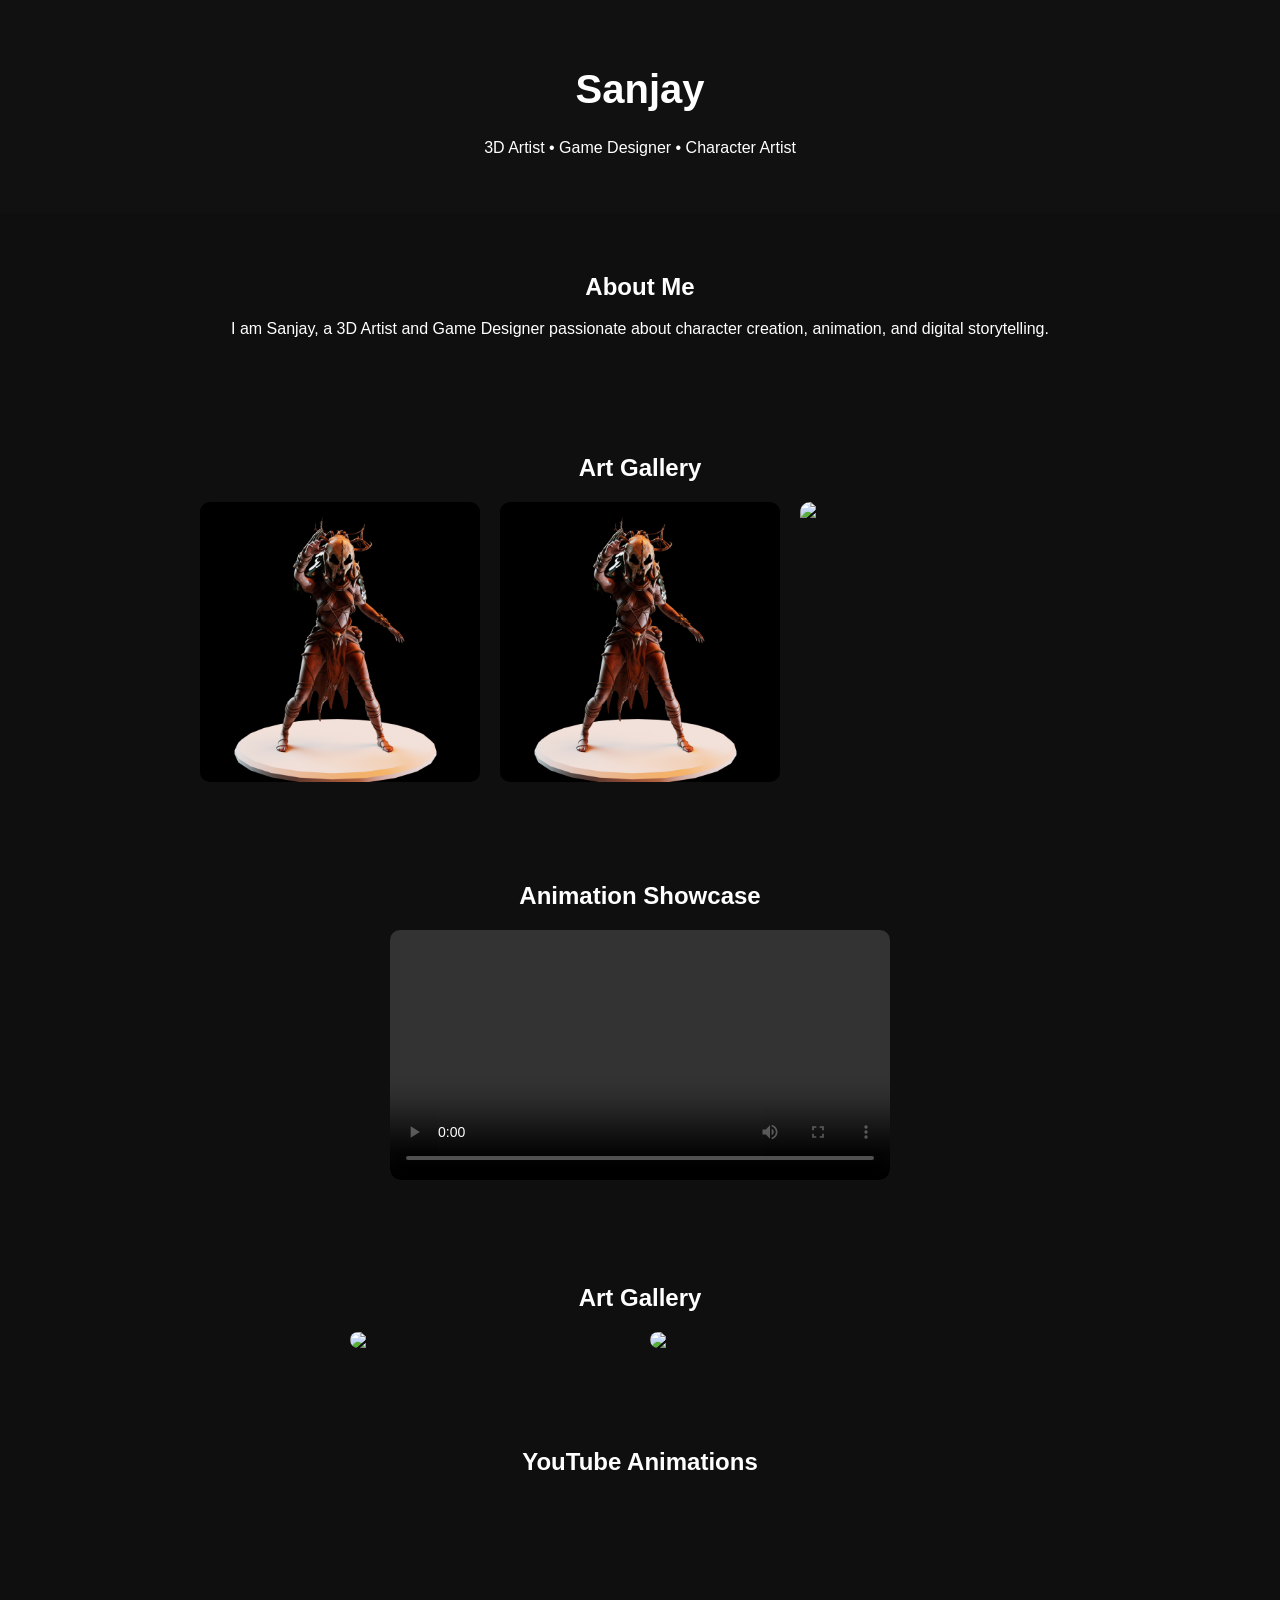
==== Portfolio/index.html @ a4c64a98 "Add files via upload" ====
<!DOCTYPE html>
<html lang="en">

<head>
<meta charset="UTF-8">
<title>Sanjay | 3D Artist Portfolio</title>
<link rel="stylesheet" href="style.css">
</head>

<body>

<header>
<h1>Sanjay</h1>
<p>3D Artist • Game Designer • Character Artist</p>
</header>

<section class="about">
<h2>About Me</h2>
<p>
I am Sanjay, a 3D Artist and Game Designer passionate about
character creation, animation, and digital storytelling.
</p>
</section>

<section class="gallery-section">
<h2>Art Gallery</h2>

<div class="gallery">

<img src="images/sanjay 2.jpeg" onclick="openImage(this)">
<img src="images/sanjay 2.jpeg" onclick="openImage(this)">
<img src="images/art3.jpg" onclick="openImage(this)">

</div>

</section>

<section class="animation">

<h2>Animation Showcase</h2>

<video controls>
<source src="videos/animation1.mp4" type="video/mp4">
</video>

</section>

<section class="gallery-section">

<h2>Art Gallery</h2>

<div class="gallery">

<img src="images/art1.jpg" onclick="openImage(this)">
<img src="images/character.png" onclick="openImage(this)">

</div>

</section>

<section class="youtube">

<h2>YouTube Animations</h2>

<iframe width="560" height="315"
src="https://www.youtube.com/embed/YOUR_VIDEO_ID">
</iframe>

</section>

<div id="imagePopup" onclick="closeImage()">
<img id="popupImg">
</div>

<script src="script.js"></script>

</body>
</html>
---- Portfolio/style.css ----
body{
font-family:Arial;
background:#0f0f0f;
color:white;
margin:0;
text-align:center;
}

header{
padding:40px;
background:#111;
}

h1{
font-size:40px;
}

section{
padding:40px;
}

.gallery{
display:flex;
gap:20px;
justify-content:center;
flex-wrap:wrap;
}

.gallery img{
width:280px;
border-radius:10px;
cursor:pointer;
transition:0.3s;
}

.gallery img:hover{
transform:scale(1.05);
}

video{
width:500px;
border-radius:10px;
}

iframe{
margin-top:20px;
border:none;
}

#imagePopup{
display:none;
position:fixed;
top:0;
left:0;
width:100%;
height:100%;
background:rgba(0,0,0,0.9);
justify-content:center;
align-items:center;
}

#imagePopup img{
width:70%;
border-radius:10px;
}
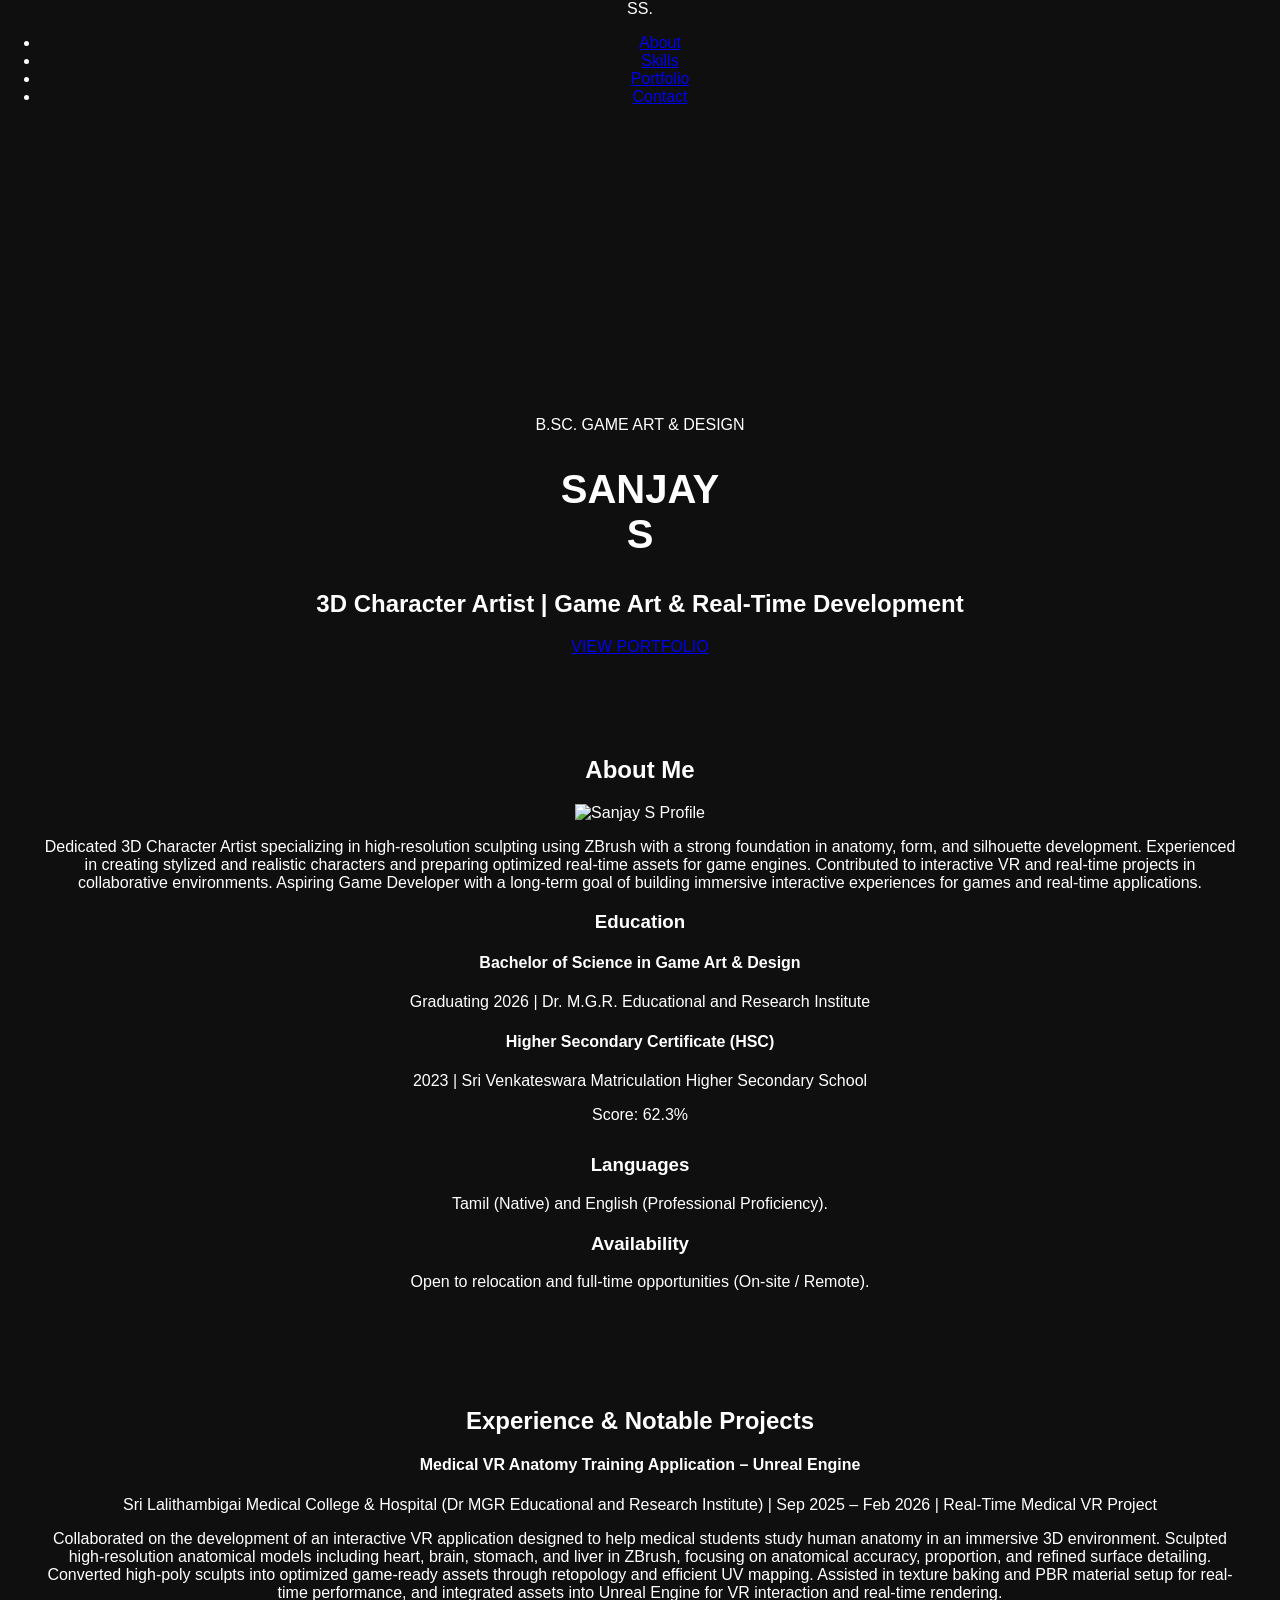
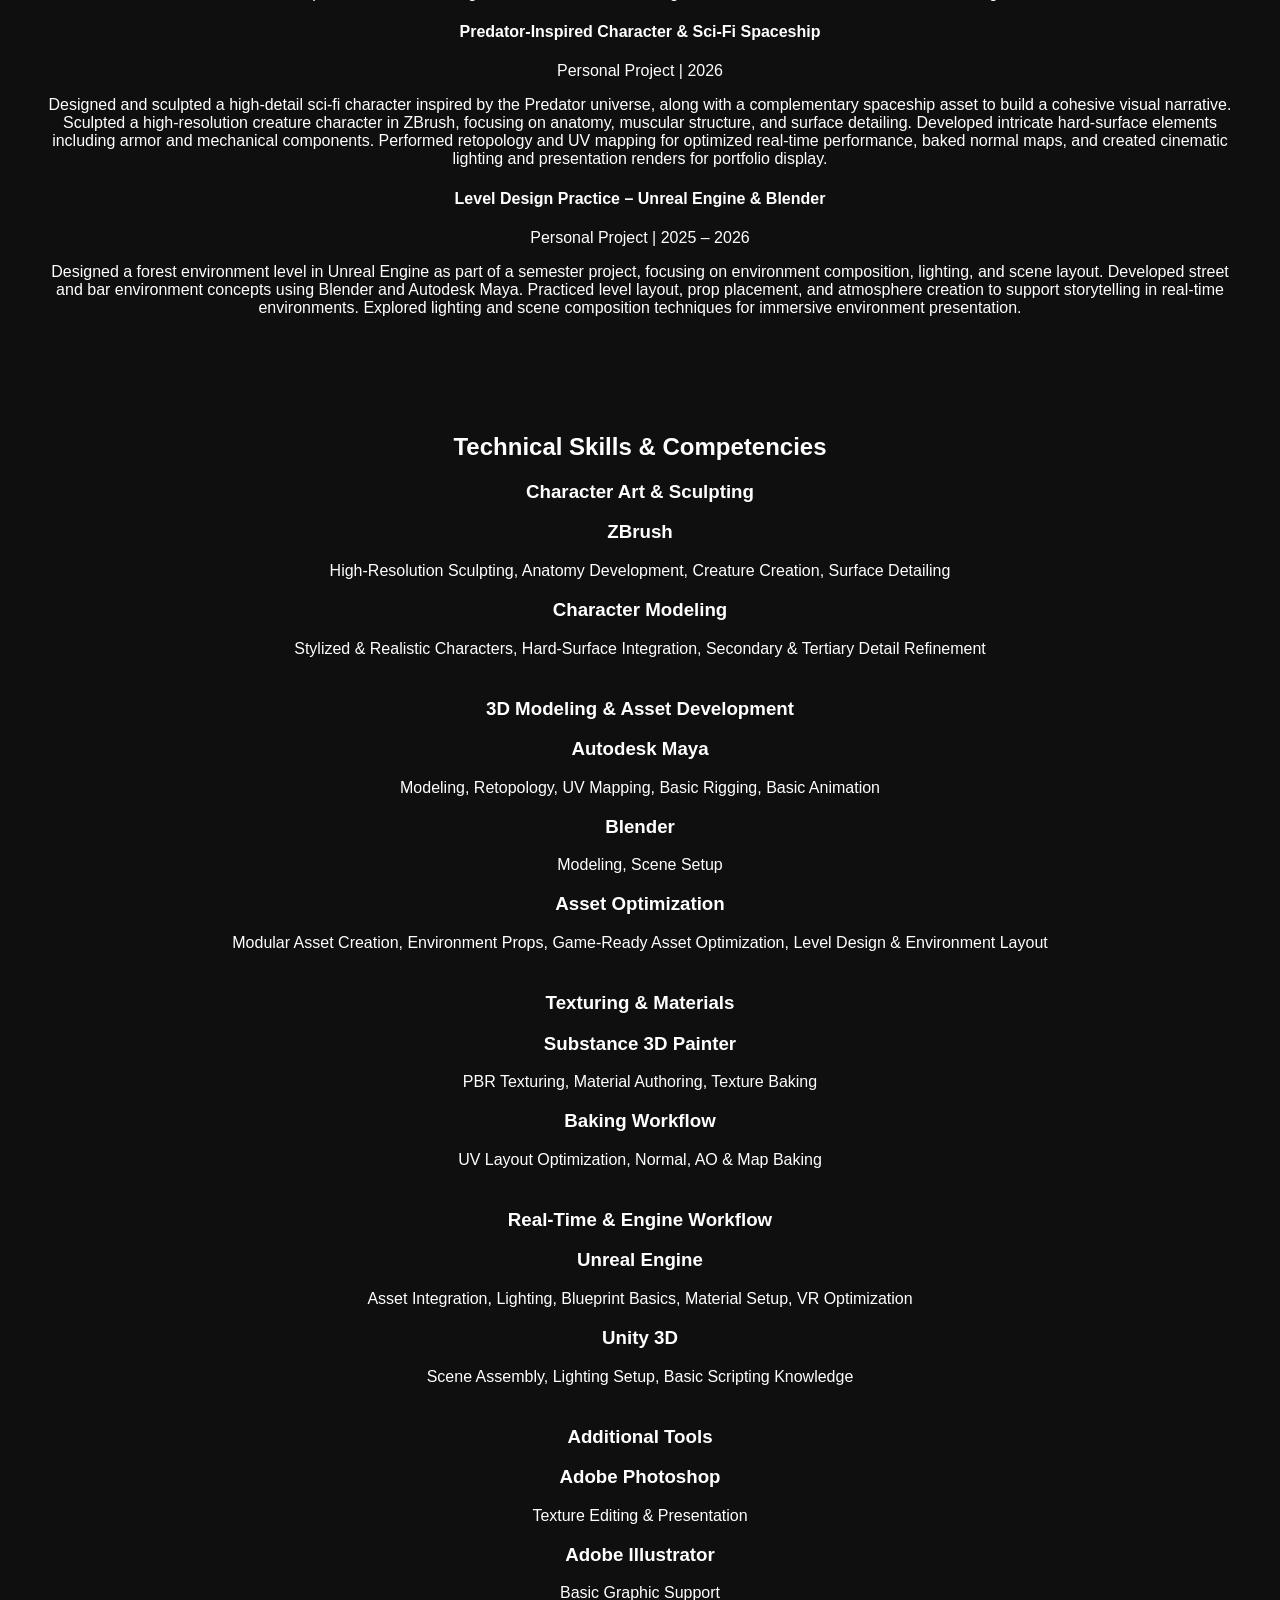
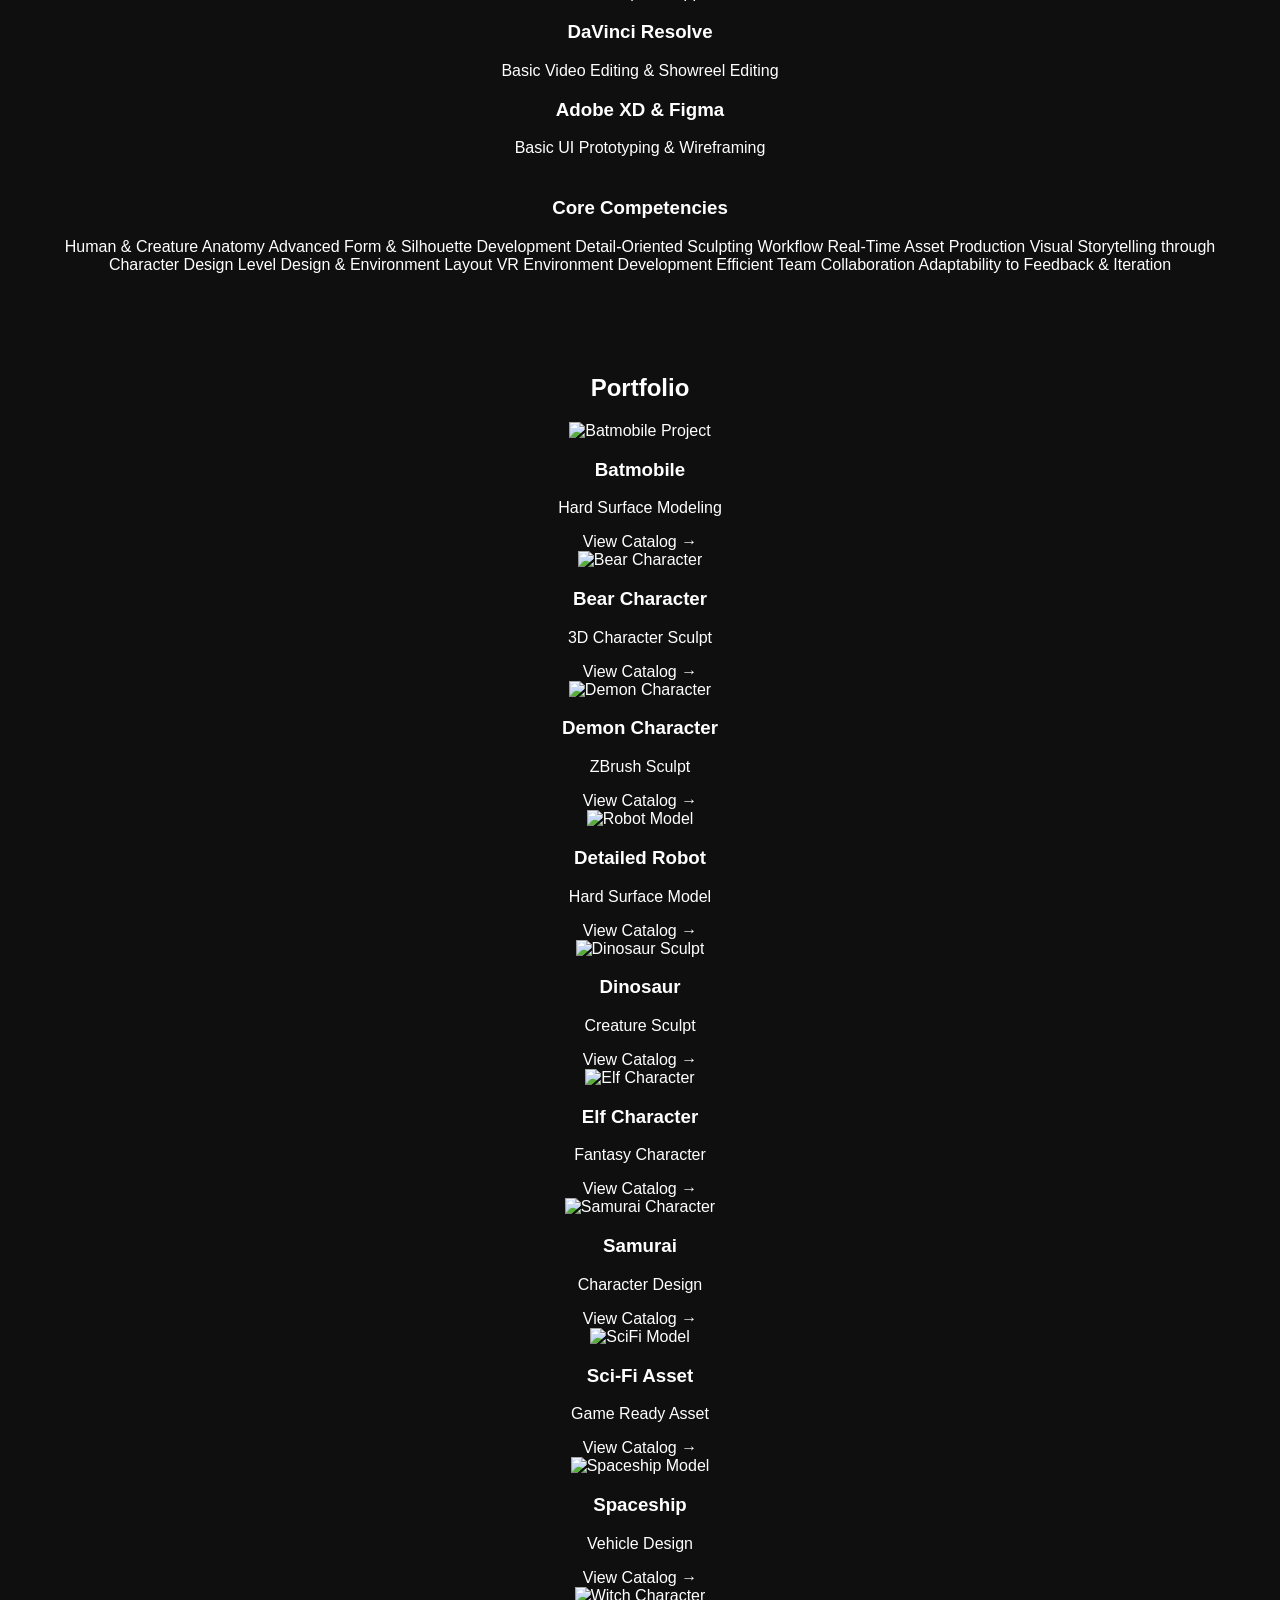
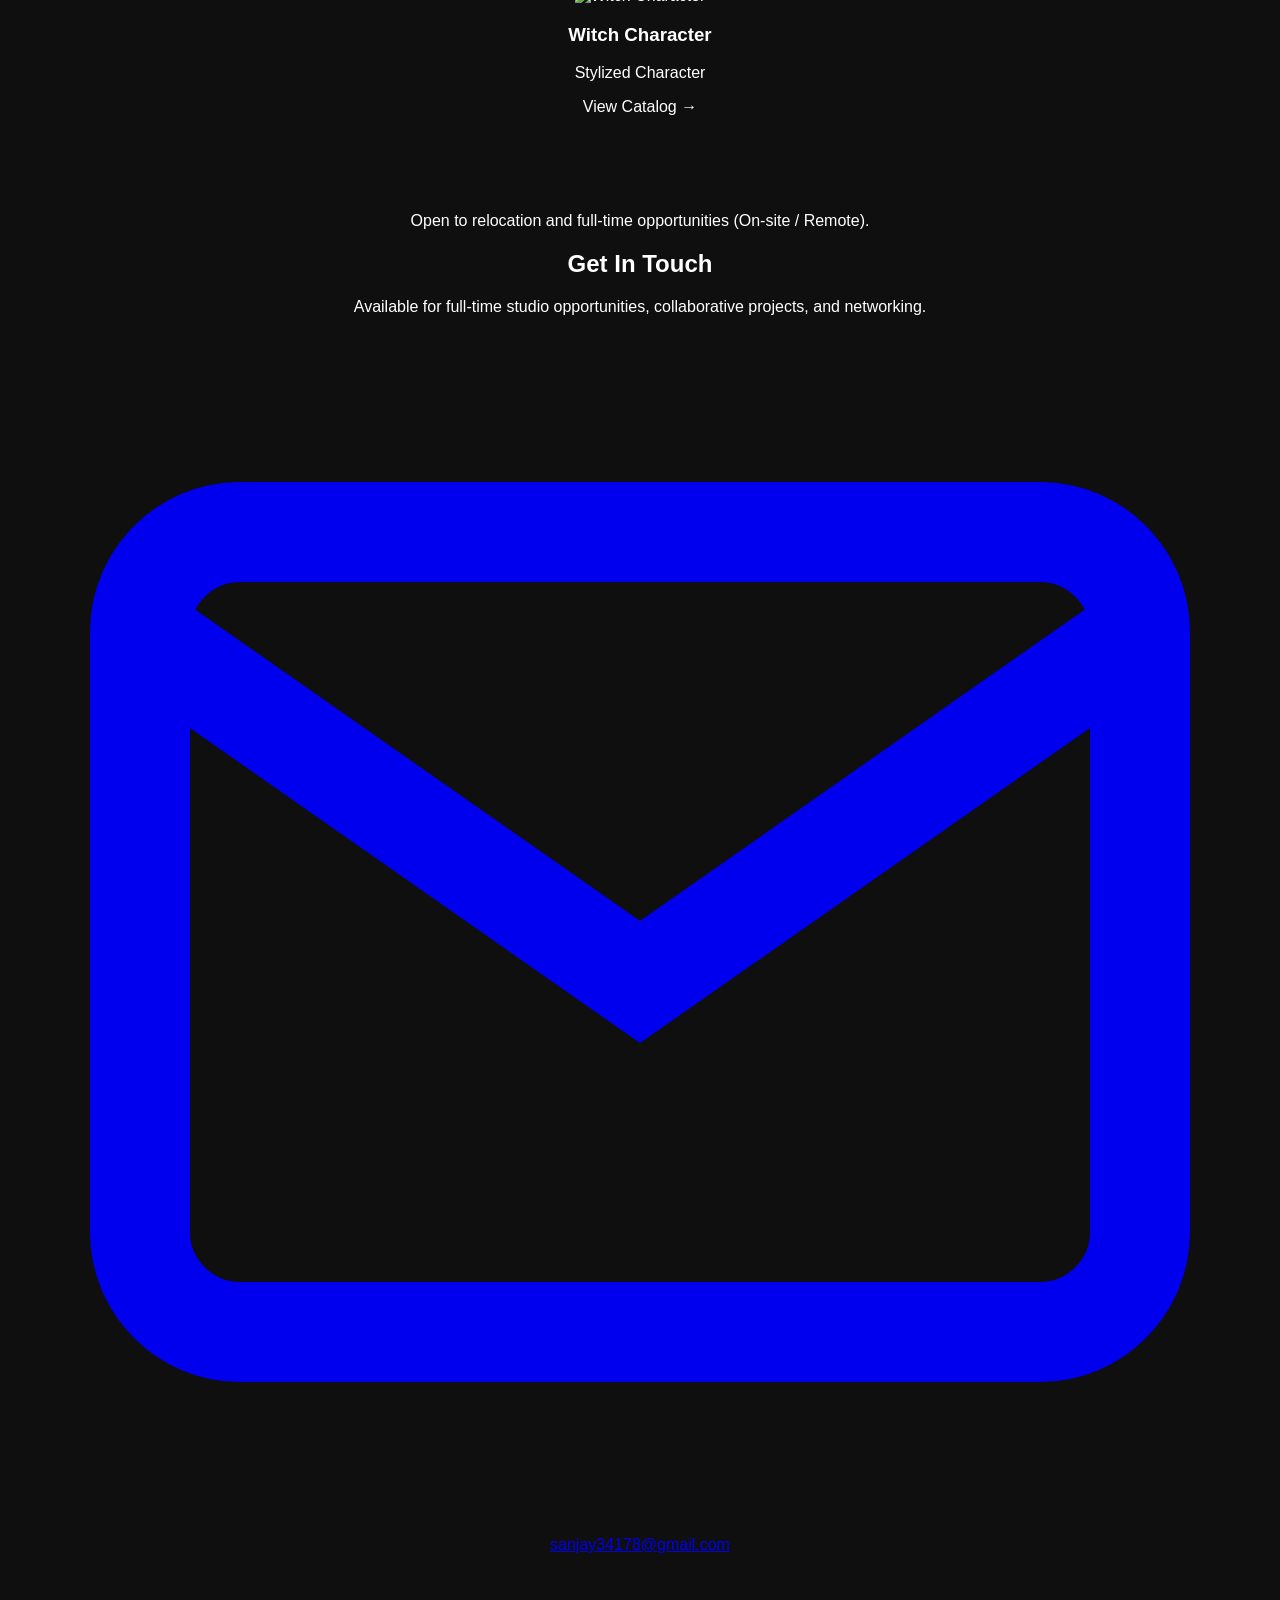
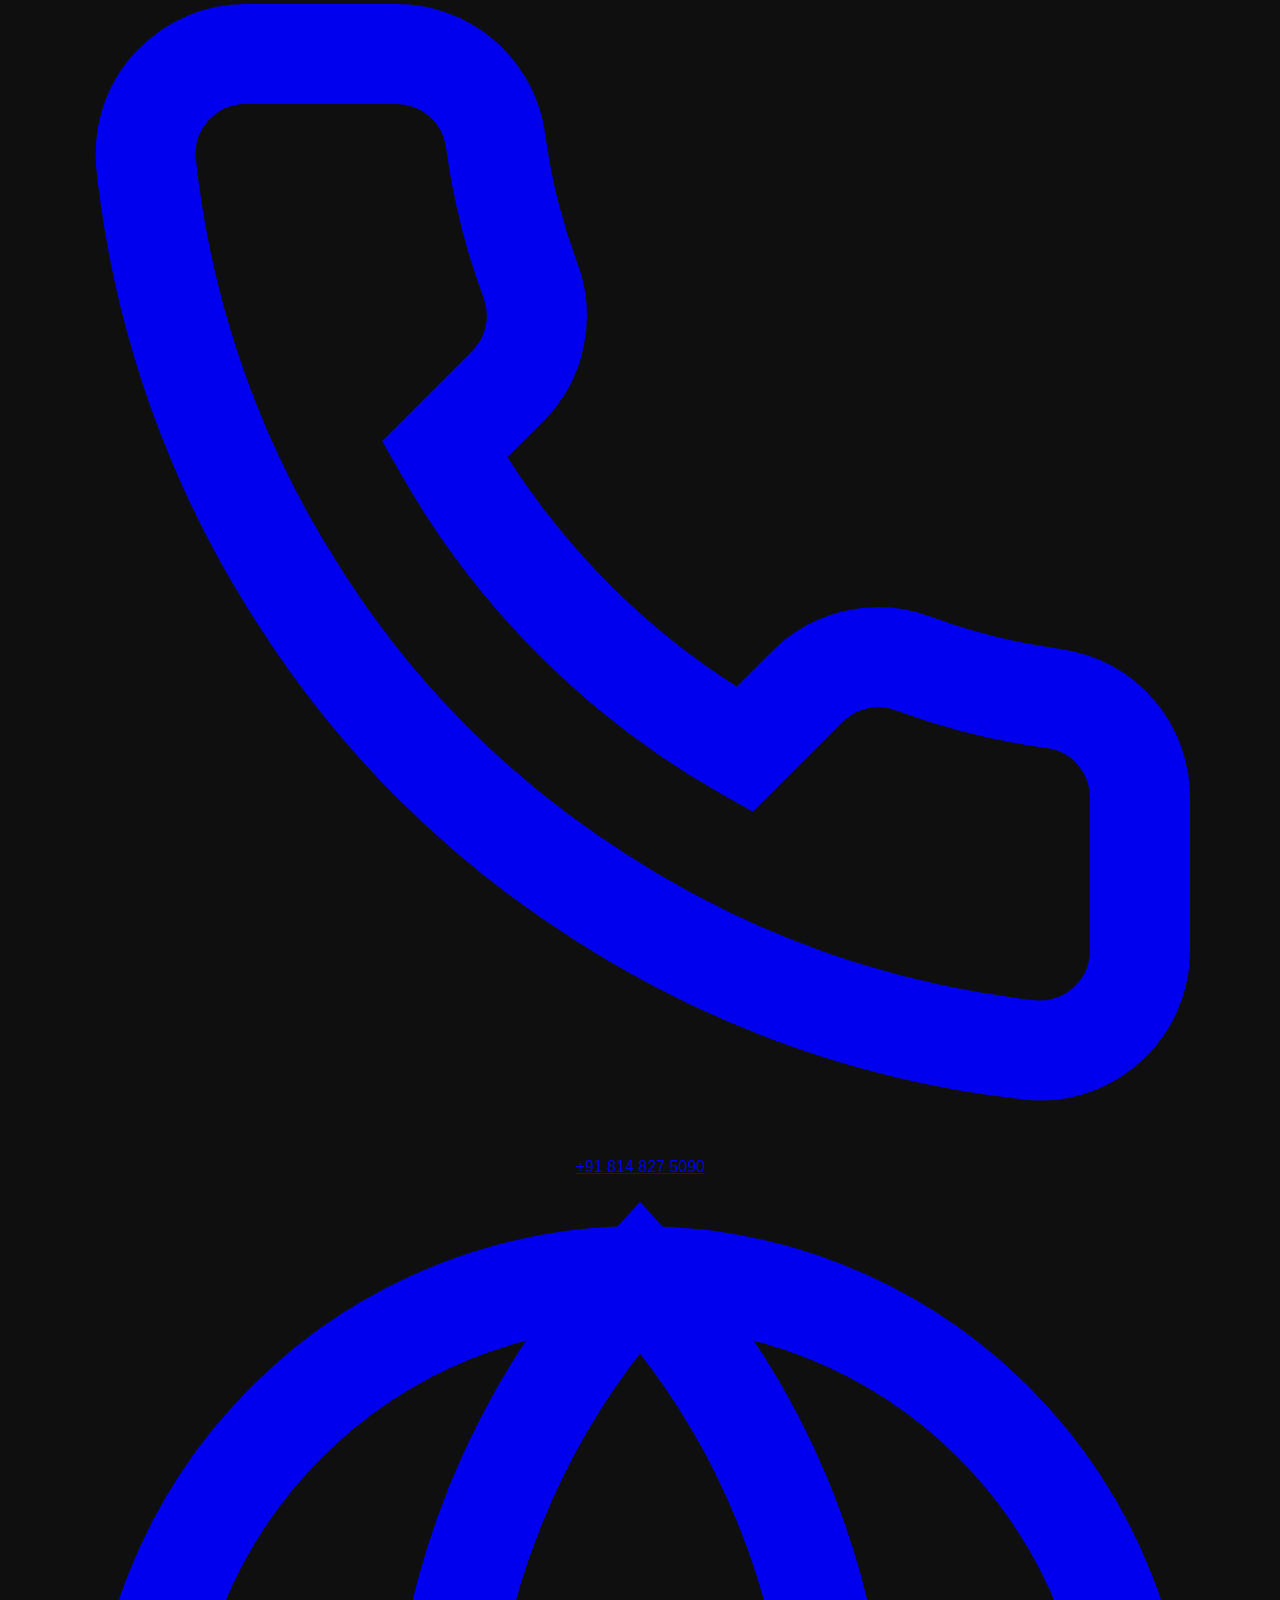
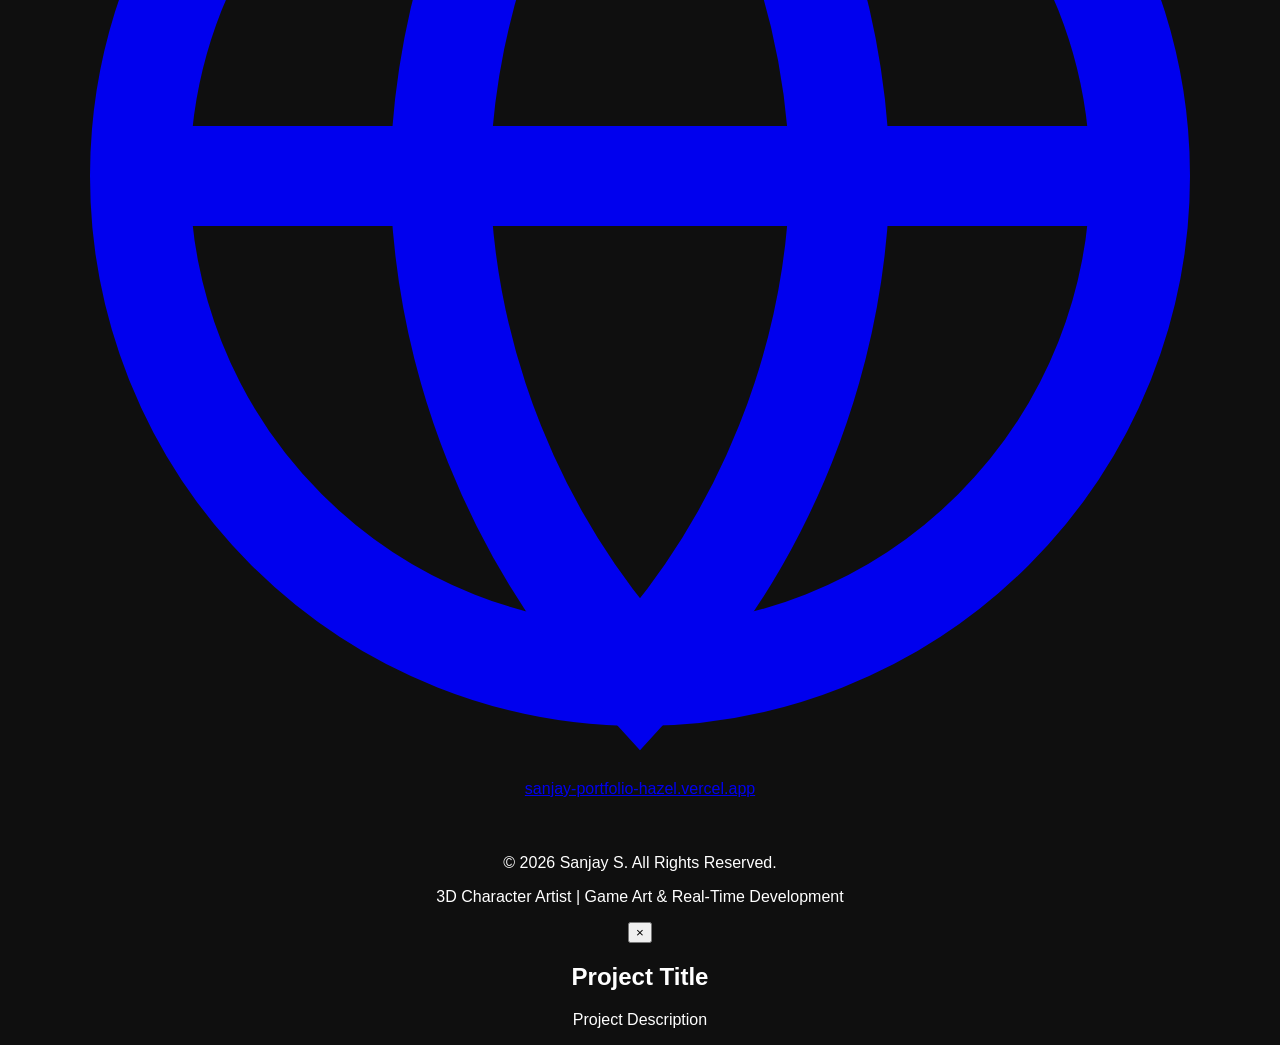
==== commit bfa1e5dc: "Add files via upload" ====
--- a/Portfolio/index.html
+++ b/Portfolio/index.html
@@ -2,77 +2,482 @@
 <html lang="en">
 
 <head>
-<meta charset="UTF-8">
-<title>Sanjay | 3D Artist Portfolio</title>
-<link rel="stylesheet" href="style.css">
+    <meta charset="UTF-8">
+    <meta name="viewport" content="width=device-width, initial-scale=1.0">
+    <title>Sanjay S | 3D Character Artist</title>
+    <meta name="description"
+        content="Portfolio of Sanjay S, a 3D Character Artist specializing in high-resolution sculpting, game art, and real-time development.">
+
+    <!-- Favicon -->
+    <link rel="icon" type="image/png" href="images/ICon.png">
+
+    <!-- Fonts -->
+    <link rel="preconnect" href="https://fonts.googleapis.com">
+    <link rel="preconnect" href="https://fonts.gstatic.com" crossorigin>
+    <link
+        href="https://fonts.googleapis.com/css2?family=Inter:wght@300;400;500;600;800&family=Montserrat:wght@700;900&display=swap"
+        rel="stylesheet">
+
+    <!-- CSS -->
+    <link rel="stylesheet" href="style.css">
 </head>
 
 <body>
-
-<header>
-<h1>Sanjay</h1>
-<p>3D Artist • Game Designer • Character Artist</p>
-</header>
-
-<section class="about">
-<h2>About Me</h2>
-<p>
-I am Sanjay, a 3D Artist and Game Designer passionate about
-character creation, animation, and digital storytelling.
-</p>
-</section>
-
-<section class="gallery-section">
-<h2>Art Gallery</h2>
-
-<div class="gallery">
-
-<img src="images/sanjay 2.jpeg" onclick="openImage(this)">
-<img src="images/sanjay 2.jpeg" onclick="openImage(this)">
-<img src="images/art3.jpg" onclick="openImage(this)">
-
-</div>
-
-</section>
-
-<section class="animation">
-
-<h2>Animation Showcase</h2>
-
-<video controls>
-<source src="videos/animation1.mp4" type="video/mp4">
-</video>
-
-</section>
-
-<section class="gallery-section">
-
-<h2>Art Gallery</h2>
-
-<div class="gallery">
-
-<img src="images/art1.jpg" onclick="openImage(this)">
-<img src="images/character.png" onclick="openImage(this)">
-
-</div>
-
-</section>
-
-<section class="youtube">
-
-<h2>YouTube Animations</h2>
-
-<iframe width="560" height="315"
-src="https://www.youtube.com/embed/YOUR_VIDEO_ID">
-</iframe>
-
-</section>
-
-<div id="imagePopup" onclick="closeImage()">
-<img id="popupImg">
-</div>
-
-<script src="script.js"></script>
-
+    <!-- Custom Cursor -->
+    <div class="cursor-glow"></div>
+
+    <!-- Navigation -->
+    <nav class="navbar">
+        <div class="logo">SS<span>.</span></div>
+        <ul class="nav-links">
+            <li><a href="#about">About</a></li>
+            <li><a href="#skills">Skills</a></li>
+            <li><a href="#portfolio">Portfolio</a></li>
+            <li><a href="#contact">Contact</a></li>
+        </ul>
+        <div class="hamburger">
+            <div class="bar"></div>
+            <div class="bar"></div>
+            <div class="bar"></div>
+        </div>
+    </nav>
+
+    <main>
+        <!-- Hero Section -->
+        <section id="hero" class="hero-section">
+            <div class="hero-background">
+                <video autoplay loop muted playsinline class="hero-video">
+                    <source src="images/portfoleo.mp4" type="video/mp4">
+                </video>
+                <div class="hero-overlay"></div>
+            </div>
+            <div class="hero-content left-align">
+                <div class="hero-subtitle slide-up">
+                    <div class="subtitle-line"></div>
+                    <span>B.SC. GAME ART & DESIGN</span>
+                </div>
+                <h1 class="hero-title slide-up-delay">
+                    <span class="filled-text">SANJAY</span><br>
+                    <span class="stroke-text">S</span>
+                </h1>
+                <h2 class="hero-role slide-up-delay-2">3D Character Artist | Game Art & Real-Time Development</h2>
+                <div class="hero-cta slide-up-delay-4">
+                    <a href="#portfolio" class="btn btn-outline">VIEW PORTFOLIO</a>
+                </div>
+            </div>
+        </section>
+
+        <!-- About Section -->
+        <section id="about" class="about-section">
+            <div class="container section-padding">
+                <div class="section-header">
+                    <h2>About Me</h2>
+                    <div class="header-line"></div>
+                </div>
+
+                <div class="about-grid">
+                    <div class="about-image-container reveal">
+                        <div class="profile-frame">
+                            <img src="images/profile.jpeg" alt="Sanjay S Profile" class="profile-pic" id="profile-img">
+                            <div class="frame-glow"></div>
+                        </div>
+                    </div>
+
+                    <div class="about-content reveal">
+                        <p class="bio-text">
+                            Dedicated 3D Character Artist specializing in high-resolution sculpting using ZBrush with a
+                            strong foundation in anatomy, form, and silhouette development. Experienced in creating
+                            stylized and realistic characters and preparing optimized real-time assets for game engines.
+                            Contributed to interactive VR and real-time projects in collaborative environments. Aspiring
+                            Game Developer with a long-term goal of building immersive interactive experiences for games
+                            and real-time applications.
+                        </p>
+
+                        <div class="timeline">
+                            <h3 class="timeline-title">Education</h3>
+
+                            <div class="timeline-item">
+                                <div class="timeline-dot glow-blue"></div>
+                                <div class="timeline-content">
+                                    <h4>Bachelor of Science in Game Art & Design</h4>
+                                    <p class="timeline-date">Graduating 2026 | Dr. M.G.R. Educational and Research
+                                        Institute</p>
+                                </div>
+                            </div>
+
+                            <div class="timeline-item">
+                                <div class="timeline-dot"></div>
+                                <div class="timeline-content">
+                                    <h4>Higher Secondary Certificate (HSC)</h4>
+                                    <p class="timeline-date">2023 | Sri Venkateswara Matriculation Higher Secondary
+                                        School</p>
+                                    <p class="timeline-desc">Score: 62.3%</p>
+                                </div>
+                            </div>
+                        </div>
+
+                        <div class="languages-section mt-4">
+                            <h3 class="timeline-title" style="margin-top: 30px;">Languages</h3>
+                            <p class="bio-text">Tamil (Native) and English (Professional Proficiency).</p>
+                        </div>
+
+                        <div class="languages-section mt-4">
+                            <h3 class="timeline-title" style="margin-top: 20px;">Availability</h3>
+                            <p class="bio-text">Open to relocation and full-time opportunities (On-site / Remote).</p>
+                        </div>
+                    </div>
+                </div>
+            </div>
+        </section>
+
+        <!-- Experience & Projects Section -->
+        <section id="experience" class="experience-section">
+            <div class="container section-padding">
+                <div class="section-header">
+                    <h2>Experience & Notable Projects</h2>
+                    <div class="header-line"></div>
+                </div>
+
+                <div class="timeline">
+                    <div class="timeline-item reveal">
+                        <div class="timeline-dot glow-yellow"></div>
+                        <div class="timeline-content">
+                            <h4>Medical VR Anatomy Training Application – Unreal Engine</h4>
+                            <p class="timeline-date">Sri Lalithambigai Medical College & Hospital (Dr MGR Educational
+                                and Research Institute) | Sep 2025 – Feb 2026 | Real-Time Medical VR Project</p>
+                            <p class="timeline-desc">Collaborated on the development of an interactive VR application
+                                designed to help medical students study human anatomy in an immersive 3D environment.
+                                Sculpted high-resolution anatomical models including heart, brain, stomach, and liver in
+                                ZBrush, focusing on anatomical accuracy, proportion, and refined surface detailing.
+                                Converted high-poly sculpts into optimized game-ready assets through retopology and
+                                efficient UV mapping. Assisted in texture baking and PBR material setup for real-time
+                                performance, and integrated assets into Unreal Engine for VR interaction and real-time
+                                rendering.</p>
+                        </div>
+                    </div>
+
+                    <div class="timeline-item reveal">
+                        <div class="timeline-dot"></div>
+                        <div class="timeline-content">
+                            <h4>Predator-Inspired Character & Sci-Fi Spaceship</h4>
+                            <p class="timeline-date">Personal Project | 2026</p>
+                            <p class="timeline-desc">Designed and sculpted a high-detail sci-fi character inspired by
+                                the Predator universe, along with a complementary spaceship asset to build a cohesive
+                                visual narrative. Sculpted a high-resolution creature character in ZBrush, focusing on
+                                anatomy, muscular structure, and surface detailing. Developed intricate hard-surface
+                                elements including armor and mechanical components. Performed retopology and UV mapping
+                                for optimized real-time performance, baked normal maps, and created cinematic lighting
+                                and presentation renders for portfolio display.</p>
+                        </div>
+                    </div>
+
+                    <div class="timeline-item reveal">
+                        <div class="timeline-dot"></div>
+                        <div class="timeline-content">
+                            <h4>Level Design Practice – Unreal Engine & Blender</h4>
+                            <p class="timeline-date">Personal Project | 2025 – 2026</p>
+                            <p class="timeline-desc">Designed a forest environment level in Unreal Engine as part of a
+                                semester project, focusing on environment composition, lighting, and scene layout.
+                                Developed street and bar environment concepts using Blender and Autodesk Maya. Practiced
+                                level layout, prop placement, and atmosphere creation to support storytelling in
+                                real-time environments. Explored lighting and scene composition techniques for immersive
+                                environment presentation.</p>
+                        </div>
+                    </div>
+                </div>
+            </div>
+        </section>
+
+        <!-- Skills Section -->
+        <section id="skills" class="skills-section">
+            <div class="container section-padding">
+                <div class="section-header">
+                    <h2>Technical Skills & Competencies</h2>
+                    <div class="header-line"></div>
+                </div>
+
+                <div class="skills-category reveal">
+                    <h3 class="skill-cat-title">Character Art & Sculpting</h3>
+                    <div class="skills-grid">
+                        <div class="skill-card">
+                            <h3>ZBrush</h3>
+                            <p>High-Resolution Sculpting, Anatomy Development, Creature Creation, Surface Detailing</p>
+                        </div>
+                        <div class="skill-card">
+                            <h3>Character Modeling</h3>
+                            <p>Stylized & Realistic Characters, Hard-Surface Integration, Secondary & Tertiary Detail
+                                Refinement</p>
+                        </div>
+                    </div>
+                </div>
+
+                <div class="skills-category reveal" style="margin-top: 40px;">
+                    <h3 class="skill-cat-title">3D Modeling & Asset Development</h3>
+                    <div class="skills-grid">
+                        <div class="skill-card">
+                            <h3>Autodesk Maya</h3>
+                            <p>Modeling, Retopology, UV Mapping, Basic Rigging, Basic Animation</p>
+                        </div>
+                        <div class="skill-card">
+                            <h3>Blender</h3>
+                            <p>Modeling, Scene Setup</p>
+                        </div>
+                        <div class="skill-card">
+                            <h3>Asset Optimization</h3>
+                            <p>Modular Asset Creation, Environment Props, Game-Ready Asset Optimization, Level Design &
+                                Environment Layout</p>
+                        </div>
+                    </div>
+                </div>
+
+                <div class="skills-category reveal" style="margin-top: 40px;">
+                    <h3 class="skill-cat-title">Texturing & Materials</h3>
+                    <div class="skills-grid">
+                        <div class="skill-card">
+                            <h3>Substance 3D Painter</h3>
+                            <p>PBR Texturing, Material Authoring, Texture Baking</p>
+                        </div>
+                        <div class="skill-card">
+                            <h3>Baking Workflow</h3>
+                            <p>UV Layout Optimization, Normal, AO & Map Baking</p>
+                        </div>
+                    </div>
+                </div>
+
+                <div class="skills-category reveal" style="margin-top: 40px;">
+                    <h3 class="skill-cat-title">Real-Time & Engine Workflow</h3>
+                    <div class="skills-grid">
+                        <div class="skill-card">
+                            <h3>Unreal Engine</h3>
+                            <p>Asset Integration, Lighting, Blueprint Basics, Material Setup, VR Optimization</p>
+                        </div>
+                        <div class="skill-card">
+                            <h3>Unity 3D</h3>
+                            <p>Scene Assembly, Lighting Setup, Basic Scripting Knowledge</p>
+                        </div>
+                    </div>
+                </div>
+
+                <div class="skills-category reveal" style="margin-top: 40px;">
+                    <h3 class="skill-cat-title">Additional Tools</h3>
+                    <div class="skills-grid">
+                        <div class="skill-card">
+                            <h3>Adobe Photoshop</h3>
+                            <p>Texture Editing & Presentation</p>
+                        </div>
+                        <div class="skill-card">
+                            <h3>Adobe Illustrator</h3>
+                            <p>Basic Graphic Support</p>
+                        </div>
+                        <div class="skill-card">
+                            <h3>DaVinci Resolve</h3>
+                            <p>Basic Video Editing & Showreel Editing</p>
+                        </div>
+                        <div class="skill-card">
+                            <h3>Adobe XD & Figma</h3>
+                            <p>Basic UI Prototyping & Wireframing</p>
+                        </div>
+                    </div>
+                </div>
+
+                <div class="skills-category reveal" style="margin-top: 40px;">
+                    <h3 class="skill-cat-title" style="color: var(--accent-yellow);">Core Competencies</h3>
+                    <div class="competencies-list">
+                        <span class="comp-badge">Human & Creature Anatomy</span>
+                        <span class="comp-badge">Advanced Form & Silhouette Development</span>
+                        <span class="comp-badge">Detail-Oriented Sculpting Workflow</span>
+                        <span class="comp-badge">Real-Time Asset Production</span>
+                        <span class="comp-badge">Visual Storytelling through Character Design</span>
+                        <span class="comp-badge">Level Design & Environment Layout</span>
+                        <span class="comp-badge">VR Environment Development</span>
+                        <span class="comp-badge">Efficient Team Collaboration</span>
+                        <span class="comp-badge">Adaptability to Feedback & Iteration</span>
+                    </div>
+                </div>
+            </div>
+        </section>
+
+        <!-- Portfolio Section -->
+        <section id="portfolio" class="portfolio-section">
+            <div class="container section-padding">
+                <div class="section-header">
+                    <h2>Portfolio</h2>
+                    <div class="header-line"></div>
+                </div>
+
+                <div class="portfolio-grid" id="portfolio-grid">
+                    <div class="portfolio-item reveal">
+                        <img src="images/projects/batmobile/1.jpg" alt="Batmobile Project">
+                        <div class="portfolio-overlay">
+                            <h3>Batmobile</h3>
+                            <p>Hard Surface Modeling</p>
+                            <span class="view-project">View Catalog &rarr;</span>
+                        </div>
+                        <div class="emission-border"></div>
+                    </div>
+
+                    <div class="portfolio-item reveal">
+                        <img src="images/projects/bear/1.jpg" alt="Bear Character">
+                        <div class="portfolio-overlay">
+                            <h3>Bear Character</h3>
+                            <p>3D Character Sculpt</p>
+                            <span class="view-project">View Catalog &rarr;</span>
+                        </div>
+                        <div class="emission-border"></div>
+                    </div>
+
+                    <div class="portfolio-item reveal">
+                        <img src="images/projects/demon/1.jpg" alt="Demon Character">
+                        <div class="portfolio-overlay">
+                            <h3>Demon Character</h3>
+                            <p>ZBrush Sculpt</p>
+                            <span class="view-project">View Catalog &rarr;</span>
+                        </div>
+                        <div class="emission-border"></div>
+                    </div>
+
+                    <div class="portfolio-item reveal">
+                        <img src="images/projects/detailed robot/1.jpg" alt="Robot Model">
+                        <div class="portfolio-overlay">
+                            <h3>Detailed Robot</h3>
+                            <p>Hard Surface Model</p>
+                            <span class="view-project">View Catalog &rarr;</span>
+                        </div>
+                        <div class="emission-border"></div>
+                    </div>
+
+                    <div class="portfolio-item reveal">
+                        <img src="images/projects/dino/1.jpg" alt="Dinosaur Sculpt">
+                        <div class="portfolio-overlay">
+                            <h3>Dinosaur</h3>
+                            <p>Creature Sculpt</p>
+                            <span class="view-project">View Catalog &rarr;</span>
+                        </div>
+                        <div class="emission-border"></div>
+                    </div>
+
+                    <div class="portfolio-item reveal">
+                        <img src="images/projects/elf/1.jpg" alt="Elf Character">
+                        <div class="portfolio-overlay">
+                            <h3>Elf Character</h3>
+                            <p>Fantasy Character</p>
+                            <span class="view-project">View Catalog &rarr;</span>
+                        </div>
+                        <div class="emission-border"></div>
+                    </div>
+
+                    <div class="portfolio-item reveal">
+                        <img src="images/projects/samurai/1.jpg" alt="Samurai Character">
+                        <div class="portfolio-overlay">
+                            <h3>Samurai</h3>
+                            <p>Character Design</p>
+                            <span class="view-project">View Catalog &rarr;</span>
+                        </div>
+                        <div class="emission-border"></div>
+                    </div>
+
+                    <div class="portfolio-item reveal">
+                        <img src="images/projects/scfi/1.jpg" alt="SciFi Model">
+                        <div class="portfolio-overlay">
+                            <h3>Sci-Fi Asset</h3>
+                            <p>Game Ready Asset</p>
+                            <span class="view-project">View Catalog &rarr;</span>
+                        </div>
+                        <div class="emission-border"></div>
+                    </div>
+
+                    <div class="portfolio-item reveal">
+                        <img src="images/projects/spaceship/1.jpg" alt="Spaceship Model">
+                        <div class="portfolio-overlay">
+                            <h3>Spaceship</h3>
+                            <p>Vehicle Design</p>
+                            <span class="view-project">View Catalog &rarr;</span>
+                        </div>
+                        <div class="emission-border"></div>
+                    </div>
+
+                    <div class="portfolio-item reveal">
+                        <img src="images/projects/witch/1.jpg" alt="Witch Character">
+                        <div class="portfolio-overlay">
+                            <h3>Witch Character</h3>
+                            <p>Stylized Character</p>
+                            <span class="view-project">View Catalog &rarr;</span>
+                        </div>
+                        <div class="emission-border"></div>
+                    </div>
+                </div>
+            </div>
+        </section>
+
+        <!-- Status & Contact Section -->
+        <section id="contact" class="contact-section">
+            <div class="container section-padding">
+                <div class="status-banner reveal">
+                    <div class="status-dot"></div>
+                    <p>Open to relocation and full-time opportunities (On-site / Remote).</p>
+                </div>
+
+                <div class="contact-card reveal">
+                    <h2>Get In Touch</h2>
+                    <p>Available for full-time studio opportunities, collaborative projects, and networking.</p>
+
+                    <div class="contact-links">
+                        <a href="mailto:sanjay34178@gmail.com" class="contact-item">
+                            <svg viewBox="0 0 24 24" fill="none" stroke="currentColor" stroke-width="2">
+                                <path d="M4 4h16c1.1 0 2 .9 2 2v12c0 1.1-.9 2-2 2H4c-1.1 0-2-.9-2-2V6c0-1.1.9-2 2-2z" />
+                                <polyline points="22,6 12,13 2,6" />
+                            </svg>
+                            <span>sanjay34178@gmail.com</span>
+                        </a>
+                        <a href="tel:+918148275090" class="contact-item">
+                            <svg viewBox="0 0 24 24" fill="none" stroke="currentColor" stroke-width="2">
+                                <path
+                                    d="M22 16.92v3a2 2 0 0 1-2.18 2 19.79 19.79 0 0 1-8.63-3.07 19.5 19.5 0 0 1-6-6 19.79 19.79 0 0 1-3.07-8.67A2 2 0 0 1 4.11 2h3a2 2 0 0 1 2 1.72 12.84 12.84 0 0 0 .7 2.81 2 2 0 0 1-.45 2.11L8.09 9.91a16 16 0 0 0 6 6l1.27-1.27a2 2 0 0 1 2.11-.45 12.84 12.84 0 0 0 2.81.7A2 2 0 0 1 22 16.92z" />
+                            </svg>
+                            <span>+91 814 827 5090</span>
+                        </a>
+                        <a href="https://sanjay-portfolio-hazel.vercel.app/" target="_blank"
+                            rel="noopener noreferrer" class="contact-item">
+                            <svg viewBox="0 0 24 24" fill="none" stroke="currentColor" stroke-width="2">
+                                <circle cx="12" cy="12" r="10" />
+                                <line x1="2" y1="12" x2="22" y2="12" />
+                                <path
+                                    d="M12 2a15.3 15.3 0 0 1 4 10 15.3 15.3 0 0 1-4 10 15.3 15.3 0 0 1-4-10 15.3 15.3 0 0 1 4-10z" />
+                            </svg>
+                            <span>sanjay-portfolio-hazel.vercel.app</span>
+                        </a>
+                    </div>
+                </div>
+            </div>
+        </section>
+    </main>
+
+    <footer>
+        <div class="container">
+            <p>&copy; 2026 Sanjay S. All Rights Reserved.</p>
+            <p class="footer-sub">3D Character Artist | Game Art & Real-Time Development</p>
+        </div>
+    </footer>
+
+    <!-- Dynamic Portfolio Catalog Modal -->
+    <div id="project-modal" class="modal">
+        <div class="modal-backdrop"></div>
+        <div class="modal-content">
+            <button class="close-modal">&times;</button>
+            <div class="modal-body">
+                <div class="modal-header">
+                    <h2 id="modal-title">Project Title</h2>
+                    <p id="modal-desc">Project Description</p>
+                </div>
+                <div class="modal-gallery" id="modal-gallery">
+                    <!-- High res images and wireframes injected here -->
+                </div>
+            </div>
+        </div>
+    </div>
+
+    <!-- Scripts -->
+    <script src="script.js"></script>
 </body>
+
 </html>
